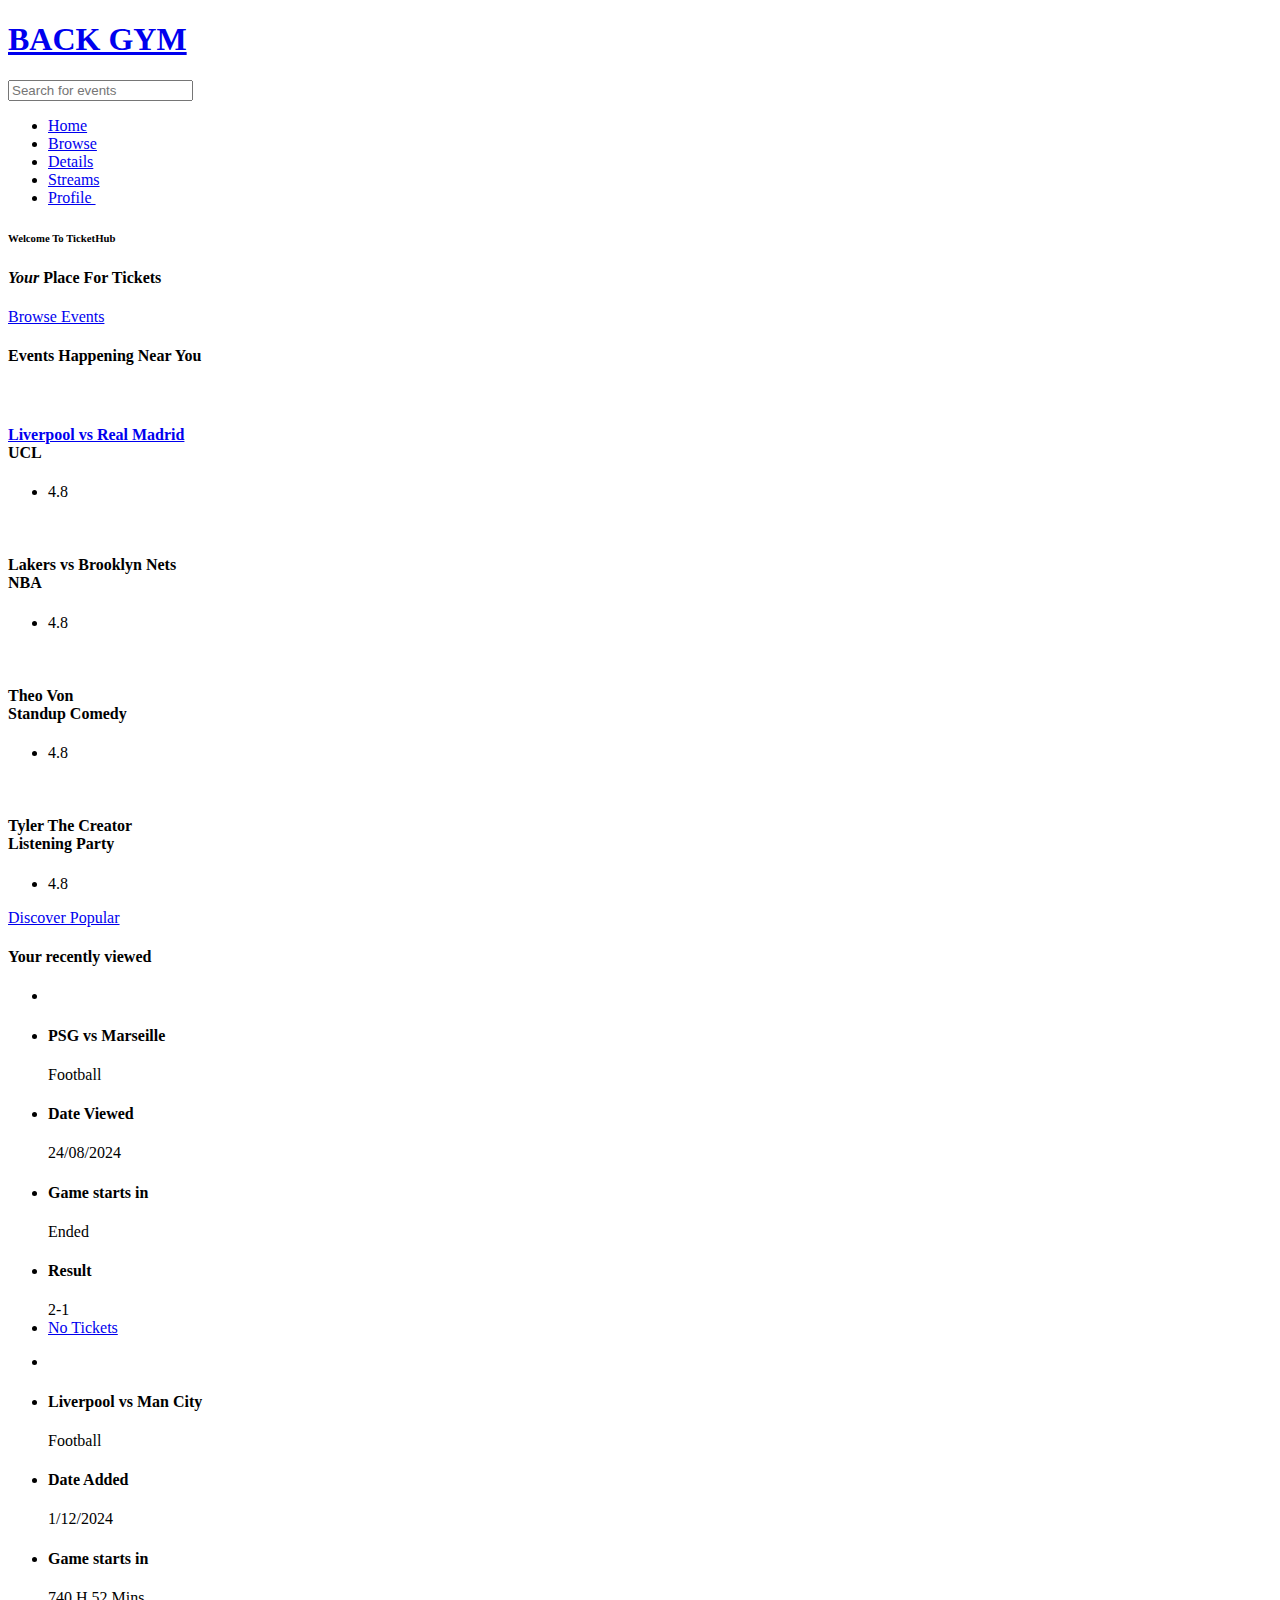
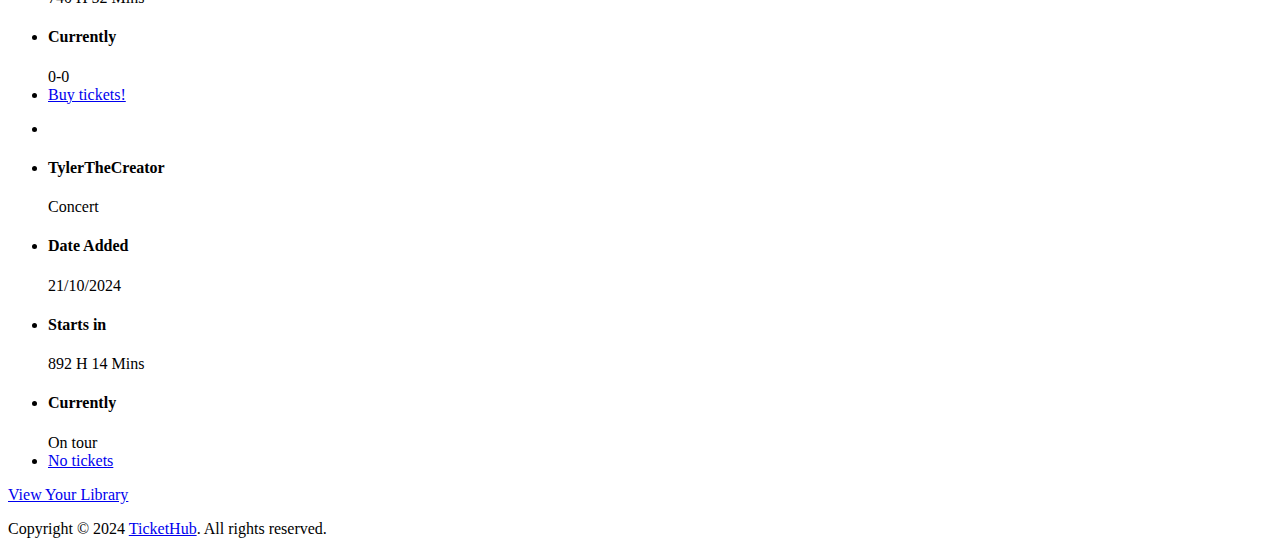
==== index.html @ 95dc2872 "dfijvgd;rg" ====
<!DOCTYPE html>
<html lang="en">

  <head>

    <meta charset="utf-8">
    <meta name="viewport" content="width=device-width, initial-scale=1, shrink-to-fit=no">

    <link href="https://fonts.googleapis.com/css2?family=Poppins:wght@100;200;300;400;500;600;700;800;900&display=swap" rel="stylesheet">

    <title>BACK GYM</title>

    <link href="vendor/bootstrap/css/bootstrap.min.css" rel="stylesheet">


    <link rel="stylesheet" href="assets/css/fontawesome.css">
    <link rel="stylesheet" href="assets/css/indexstyle.css">
    <link rel="stylesheet" href="assets/css/owl.css">
    <link rel="stylesheet"href="https://unpkg.com/swiper@7/swiper-bundle.min.css"/>


<body>


  <header class="header-area header-sticky">
    <div class="container">
        <div class="row">
            <div class="col-12">
                <nav class="main-nav">
                    <a href="index.html" class="logo">
                      <h1>BACK GYM<span></span></h1>
                    </a>
                    
                    <div class="search-input">
                      <form id="search" action="#">
                        <input type="text" placeholder="Search for events" id='searchText' name="searchKeyword" onkeypress="handle" />
                        <i class="fa fa-search"></i>
                      </form>
                    </div>
                    
                    <ul class="nav">
                        <li><a href="index.html" class="active">Home</a></li>
                        <li><a href="browse.html">Browse</a></li>
                        <li><a href="#">Details</a></li>
                        <li><a href="#">Streams</a></li>
                        <li><a href="profile.html">Profile <img src="profile picture.jpg" alt=""></a></li>
                    </ul>   
                   
                </nav>
            </div>
        </div>
    </div>
  </header>

  <div class="container">
    <div class="row">
      <div class="col-lg-12">
        <div class="page-content">

          
          <div class="main-banner">
            <div class="row">
              <div class="col-lg-7">
                <div class="header-text">
                  <h6>Welcome To TicketHub</h6>
                  <h4><em>Your</em> Place For Tickets</h4>
                  <div class="main-button">
                    <a href="browse.html">Browse Events</a>
                  </div>
                </div>
              </div>
            </div>
          </div>
          

          
          <div class="most-popular">
            <div class="row">
              <div class="col-lg-12">
                <div class="heading-section">
                  <h4>Events Happening Near You</h4>
                </div>
                <div class="row">
                  <div class="col-lg-3 col-sm-6">
                    <div class="item">
                      <img src="soccer.jpg" alt="">
                      <h4><a href="liverpoolvsreal.html">Liverpool vs Real Madrid</a><br><span>UCL</span></h4>
                     <ul>
                      <li><i class="fa fa-star"></i> 4.8</li>

                     </ul>
                    </div>
                  </div>
                  <div class="col-lg-3 col-sm-6">
                    <div class="item">
                      <img src="basketball.jpg" alt="">
                      <h4>Lakers vs Brooklyn Nets<br><span>NBA</span></h4>
                      <ul>
                      <li><i class="fa fa-star"></i> 4.8</li>

                      </ul>
                    
                    </div>
                  </div>
                  <div class="col-lg-3 col-sm-6">
                    <div class="item">
                      <img src="comedy.jpg" alt="">
                      <h4>Theo Von<br><span>Standup Comedy</span></h4>
                      <ul>
                        <li><i class="fa fa-star"></i> 4.8</li>
                        
                      </ul>
                    </div>
                  </div>
                  <div class="col-lg-3 col-sm-6">
                    <div class="item">
                      <img src="concerts.jpg" alt="">
                      <h4>Tyler The Creator<br><span>Listening Party</span></h4>
                      <ul>
                        <li><i class="fa fa-star"></i> 4.8</li>
                        
                      </ul>
                    </div>
                  </div>
                  <div class="col-lg-12">
                    <div class="main-button">
                      <a href="browse.html">Discover Popular</a>
                    </div>
                  </div>
                </div>
              </div>
            </div>
          </div>
          
          <div class="gaming-library">
            <div class="col-lg-12">
              <div class="heading-section">
                <h4>Your recently viewed</h4>
              </div>
              <div class="item">
                <ul>
                  <li><img src="soccer.jpg" alt="" class="templatemo-item"></li>
                  <li><h4>PSG vs Marseille</h4><span>Football</span></li>
                  <li><h4>Date Viewed</h4><span>24/08/2024</span></li>
                  <li><h4>Game starts in</h4><span>Ended</span></li>
                  <li><h4>Result</h4><span>2-1</span></li>
                  <li><div class="main-border-button border-no-active"><a href="#">No Tickets</a></div></li>
                </ul>
              </div>
              <div class="item">
                <ul>
                  <li><img src="soccer.jpg" alt="" class="templatemo-item"></li>
                  <li><h4>Liverpool vs Man City</h4><span>Football</span></li>
                  <li><h4>Date Added</h4><span>1/12/2024</span></li>
                  <li><h4>Game starts in</h4><span>740 H 52 Mins</span></li>
                  <li><h4>Currently</h4><span>0-0</span></li>
                  <li><div class="main-border-button"><a href="#">Buy tickets!</a></div></li>
                </ul>
              </div>
              <div class="item last-item">
                <ul>
                  <li><img src="concerts.jpg" alt="" class="templatemo-item"></li>
                  <li><h4>TylerTheCreator</h4><span>Concert</span></li>
                  <li><h4>Date Added</h4><span>21/10/2024</span></li>
                  <li><h4>Starts in</h4><span>892 H 14 Mins</span></li>
                  <li><h4>Currently</h4><span>On tour</span></li>
                  <li><div class="main-border-button border-no-active"><a href="#">No tickets </a></div></li>
                </ul>
              </div>
            </div>
            <div class="col-lg-12">
              <div class="main-button">
                <a href="profile.html">View Your Library</a>
              </div>
            </div>
          </div>
          
        </div>
      </div>
    </div>
  </div>
  
  <footer>
    <div class="container">
      <div class="row">
        <div class="col-lg-12">
          <p>Copyright © 2024 <a href="#">TicketHub</a>. All rights reserved. 
          
        </div>
      </div>
    </div>
  </footer>


  
  
  <script src="vendor/jquery/jquery.min.js"></script>
  <script src="vendor/bootstrap/js/bootstrap.min.js"></script>

  <script src="assets/js/isotope.min.js"></script>
  <script src="assets/js/owl-carousel.js"></script>
  <script src="assets/js/tabs.js"></script>
  <script src="assets/js/popup.js"></script>
  <script src="assets/js/custom.js"></script>


  </body>

</html>
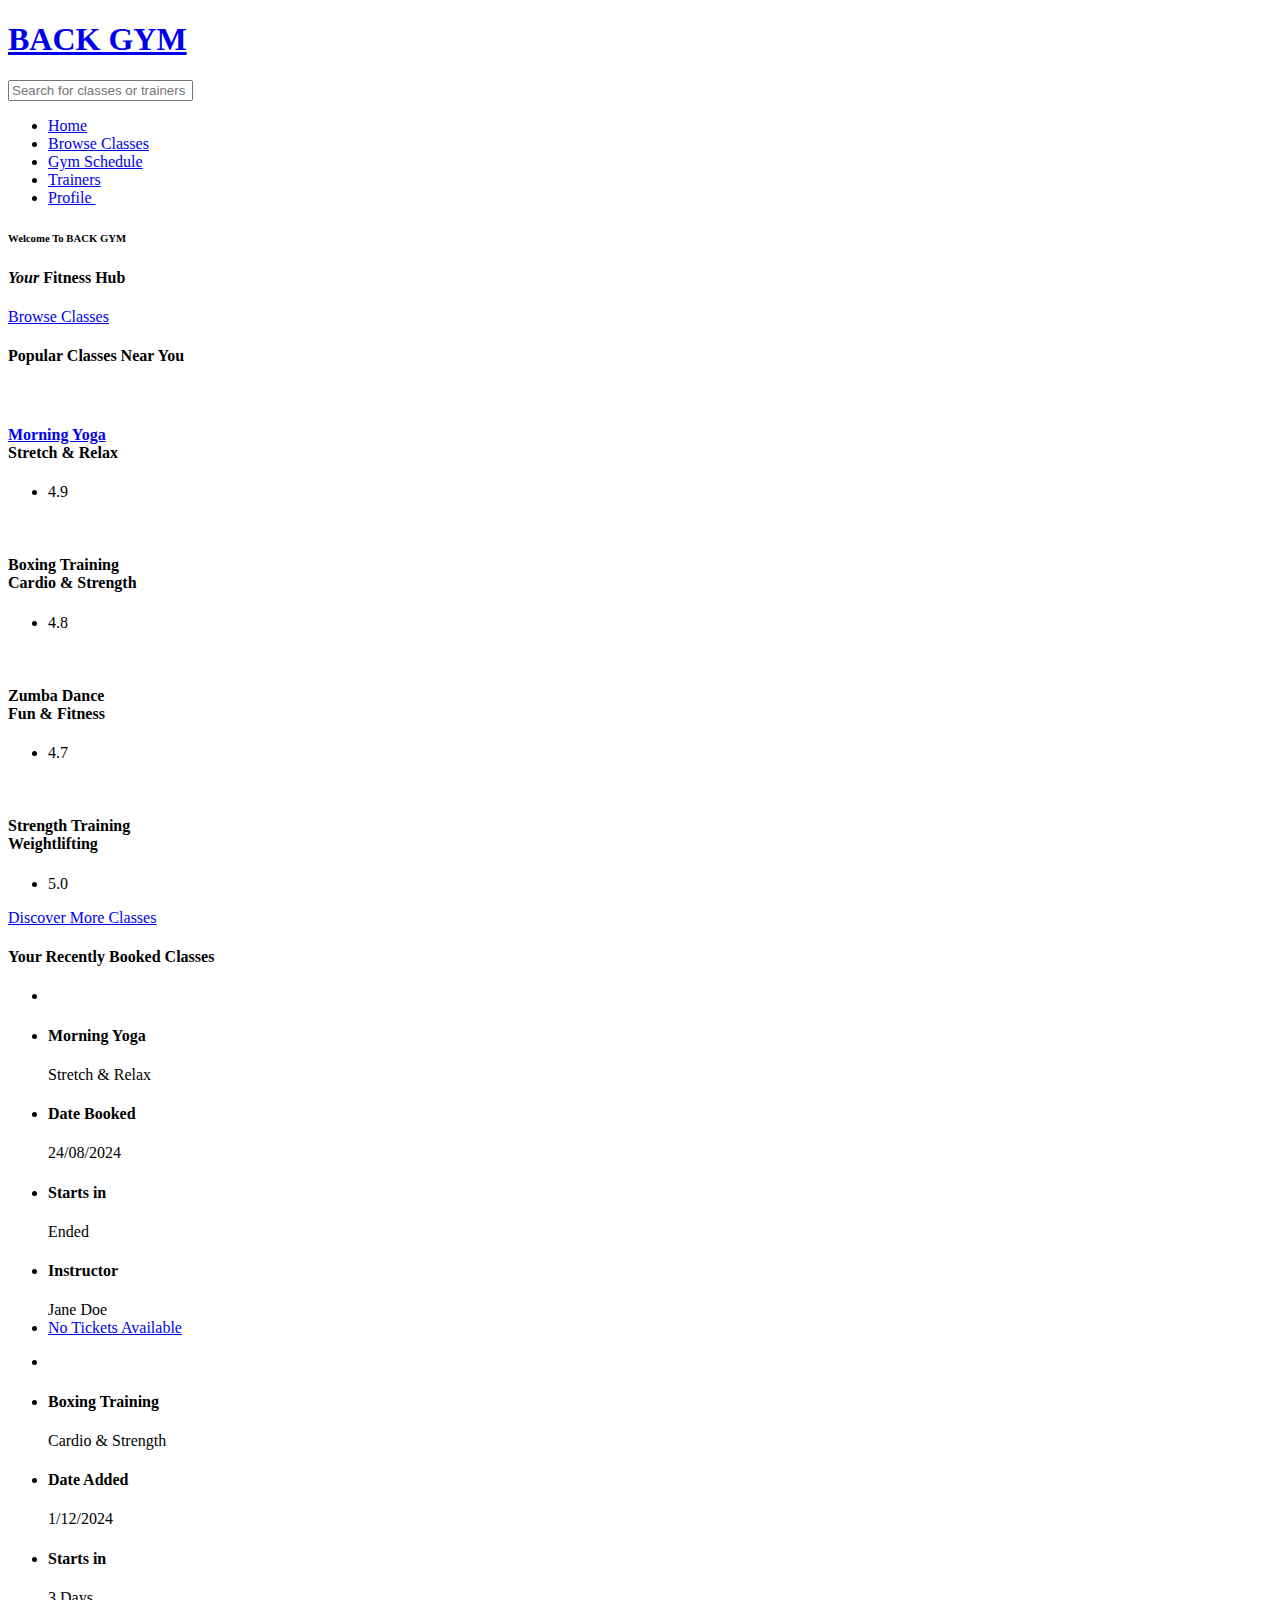
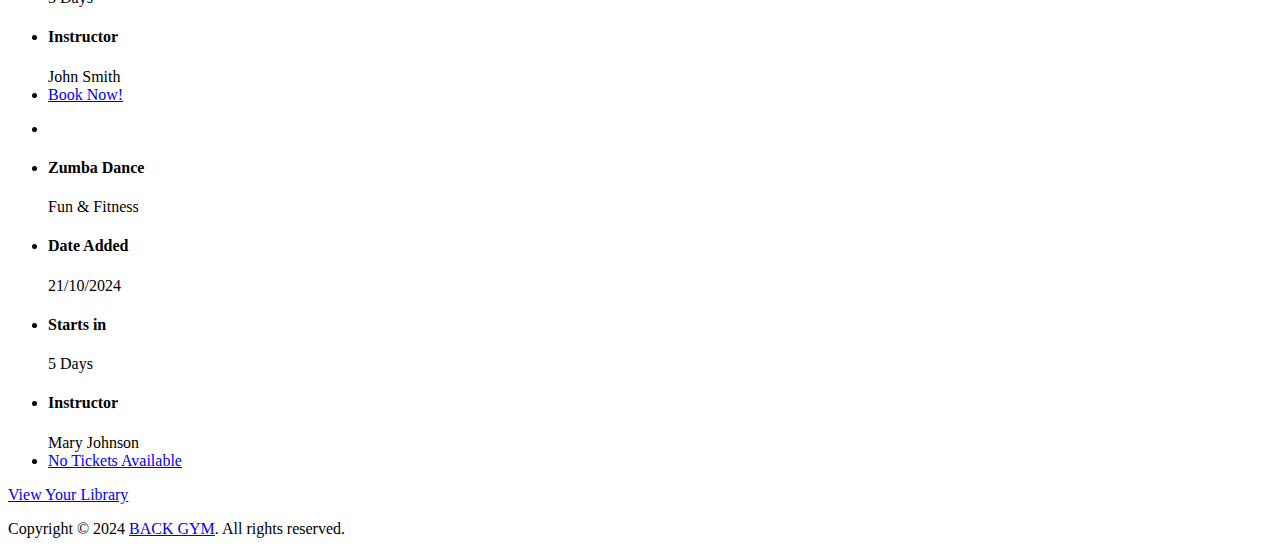
==== commit a66db47e: "ifri" ====
--- a/index.html
+++ b/index.html
@@ -1,209 +1,183 @@
 <!DOCTYPE html>
 <html lang="en">
 
-  <head>
-
+<head>
     <meta charset="utf-8">
     <meta name="viewport" content="width=device-width, initial-scale=1, shrink-to-fit=no">
-
     <link href="https://fonts.googleapis.com/css2?family=Poppins:wght@100;200;300;400;500;600;700;800;900&display=swap" rel="stylesheet">
-
     <title>BACK GYM</title>
-
     <link href="vendor/bootstrap/css/bootstrap.min.css" rel="stylesheet">
-
-
     <link rel="stylesheet" href="assets/css/fontawesome.css">
     <link rel="stylesheet" href="assets/css/indexstyle.css">
     <link rel="stylesheet" href="assets/css/owl.css">
-    <link rel="stylesheet"href="https://unpkg.com/swiper@7/swiper-bundle.min.css"/>
-
+    <link rel="stylesheet" href="https://unpkg.com/swiper@7/swiper-bundle.min.css"/>
+</head>
 
 <body>
+    <header class="header-area header-sticky">
+        <div class="container">
+            <div class="row">
+                <div class="col-12">
+                    <nav class="main-nav">
+                        <a href="index.html" class="logo">
+                            <h1>BACK GYM<span></span></h1>
+                        </a>
+                        <div class="search-input">
+                            <form id="search" action="#">
+                                <input type="text" placeholder="Search for classes or trainers" id='searchText' name="searchKeyword" onkeypress="handle"/>
+                                <i class="fa fa-search"></i>
+                            </form>
+                        </div>
+                        <ul class="nav">
+                            <li><a href="index.html" class="active">Home</a></li>
+                            <li><a href="browse.html">Browse Classes</a></li>
+                            <li><a href="#">Gym Schedule</a></li>
+                            <li><a href="#">Trainers</a></li>
+                            <li><a href="profile.html">Profile <img src="profile picture.jpg" alt=""></a></li>
+                        </ul>
+                    </nav>
+                </div>
+            </div>
+        </div>
+    </header>
 
-
-  <header class="header-area header-sticky">
     <div class="container">
         <div class="row">
-            <div class="col-12">
-                <nav class="main-nav">
-                    <a href="index.html" class="logo">
-                      <h1>BACK GYM<span></span></h1>
-                    </a>
-                    
-                    <div class="search-input">
-                      <form id="search" action="#">
-                        <input type="text" placeholder="Search for events" id='searchText' name="searchKeyword" onkeypress="handle" />
-                        <i class="fa fa-search"></i>
-                      </form>
+            <div class="col-lg-12">
+                <div class="page-content">
+                    <div class="main-banner">
+                        <div class="row">
+                            <div class="col-lg-7">
+                                <div class="header-text">
+                                    <h6>Welcome To BACK GYM</h6>
+                                    <h4><em>Your</em> Fitness Hub</h4>
+                                    <div class="main-button">
+                                        <a href="browse.html">Browse Classes</a>
+                                    </div>
+                                </div>
+                            </div>
+                        </div>
                     </div>
-                    
-                    <ul class="nav">
-                        <li><a href="index.html" class="active">Home</a></li>
-                        <li><a href="browse.html">Browse</a></li>
-                        <li><a href="#">Details</a></li>
-                        <li><a href="#">Streams</a></li>
-                        <li><a href="profile.html">Profile <img src="profile picture.jpg" alt=""></a></li>
-                    </ul>   
-                   
-                </nav>
+
+                    <div class="most-popular">
+                        <div class="row">
+                            <div class="col-lg-12">
+                                <div class="heading-section">
+                                    <h4>Popular Classes Near You</h4>
+                                </div>
+                                <div class="row">
+                                    <div class="col-lg-3 col-sm-6">
+                                        <div class="item">
+                                            <img src="yoga.jpg" alt="">
+                                            <h4><a href="yoga-class.html">Morning Yoga</a><br><span>Stretch & Relax</span></h4>
+                                            <ul>
+                                                <li><i class="fa fa-star"></i> 4.9</li>
+                                            </ul>
+                                        </div>
+                                    </div>
+                                    <div class="col-lg-3 col-sm-6">
+                                        <div class="item">
+                                            <img src="boxing.jpg" alt="">
+                                            <h4>Boxing Training<br><span>Cardio & Strength</span></h4>
+                                            <ul>
+                                                <li><i class="fa fa-star"></i> 4.8</li>
+                                            </ul>
+                                        </div>
+                                    </div>
+                                    <div class="col-lg-3 col-sm-6">
+                                        <div class="item">
+                                            <img src="zumba.jpg" alt="">
+                                            <h4>Zumba Dance<br><span>Fun & Fitness</span></h4>
+                                            <ul>
+                                                <li><i class="fa fa-star"></i> 4.7</li>
+                                            </ul>
+                                        </div>
+                                    </div>
+                                    <div class="col-lg-3 col-sm-6">
+                                        <div class="item">
+                                            <img src="strength-training.jpg" alt="">
+                                            <h4>Strength Training<br><span>Weightlifting</span></h4>
+                                            <ul>
+                                                <li><i class="fa fa-star"></i> 5.0</li>
+                                            </ul>
+                                        </div>
+                                    </div>
+                                    <div class="col-lg-12">
+                                        <div class="main-button">
+                                            <a href="browse.html">Discover More Classes</a>
+                                        </div>
+                                    </div>
+                                </div>
+                            </div>
+                        </div>
+                    </div>
+
+                    <div class="gym-library">
+                        <div class="col-lg-12">
+                            <div class="heading-section">
+                                <h4>Your Recently Booked Classes</h4>
+                            </div>
+                            <div class="item">
+                                <ul>
+                                    <li><img src="yoga.jpg" alt="" class="templatemo-item"></li>
+                                    <li><h4>Morning Yoga</h4><span>Stretch & Relax</span></li>
+                                    <li><h4>Date Booked</h4><span>24/08/2024</span></li>
+                                    <li><h4>Starts in</h4><span>Ended</span></li>
+                                    <li><h4>Instructor</h4><span>Jane Doe</span></li>
+                                    <li><div class="main-border-button border-no-active"><a href="#">No Tickets Available</a></div></li>
+                                </ul>
+                            </div>
+                            <div class="item">
+                                <ul>
+                                    <li><img src="boxing.jpg" alt="" class="templatemo-item"></li>
+                                    <li><h4>Boxing Training</h4><span>Cardio & Strength</span></li>
+                                    <li><h4>Date Added</h4><span>1/12/2024</span></li>
+                                    <li><h4>Starts in</h4><span>3 Days</span></li>
+                                    <li><h4>Instructor</h4><span>John Smith</span></li>
+                                    <li><div class="main-border-button"><a href="#">Book Now!</a></div></li>
+                                </ul>
+                            </div>
+                            <div class="item last-item">
+                                <ul>
+                                    <li><img src="zumba.jpg" alt="" class="templatemo-item"></li>
+                                    <li><h4>Zumba Dance</h4><span>Fun & Fitness</span></li>
+                                    <li><h4>Date Added</h4><span>21/10/2024</span></li>
+                                    <li><h4>Starts in</h4><span>5 Days</span></li>
+                                    <li><h4>Instructor</h4><span>Mary Johnson</span></li>
+                                    <li><div class="main-border-button border-no-active"><a href="#">No Tickets Available</a></div></li>
+                                </ul>
+                            </div>
+                        </div>
+                        <div class="col-lg-12">
+                            <div class="main-button">
+                                <a href="profile.html">View Your Library</a>
+                            </div>
+                        </div>
+                    </div>
+
+                </div>
             </div>
         </div>
     </div>
-  </header>
 
-  <div class="container">
-    <div class="row">
-      <div class="col-lg-12">
-        <div class="page-content">
+    <footer>
+        <div class="container">
+            <div class="row">
+                <div class="col-lg-12">
+                    <p>Copyright © 2024 <a href="#">BACK GYM</a>. All rights reserved.</p>
+                </div>
+            </div>
+        </div>
+    </footer>
 
-          
-          <div class="main-banner">
-            <div class="row">
-              <div class="col-lg-7">
-                <div class="header-text">
-                  <h6>Welcome To TicketHub</h6>
-                  <h4><em>Your</em> Place For Tickets</h4>
-                  <div class="main-button">
-                    <a href="browse.html">Browse Events</a>
-                  </div>
-                </div>
-              </div>
-            </div>
-          </div>
-          
+    <script src="vendor/jquery/jquery.min.js"></script>
+    <script src="vendor/bootstrap/js/bootstrap.min.js"></script>
+    <script src="assets/js/isotope.min.js"></script>
+    <script src="assets/js/owl-carousel.js"></script>
+    <script src="assets/js/tabs.js"></script>
+    <script src="assets/js/popup.js"></script>
+    <script src="assets/js/custom.js"></script>
 
-          
-          <div class="most-popular">
-            <div class="row">
-              <div class="col-lg-12">
-                <div class="heading-section">
-                  <h4>Events Happening Near You</h4>
-                </div>
-                <div class="row">
-                  <div class="col-lg-3 col-sm-6">
-                    <div class="item">
-                      <img src="soccer.jpg" alt="">
-                      <h4><a href="liverpoolvsreal.html">Liverpool vs Real Madrid</a><br><span>UCL</span></h4>
-                     <ul>
-                      <li><i class="fa fa-star"></i> 4.8</li>
+</body>
 
-                     </ul>
-                    </div>
-                  </div>
-                  <div class="col-lg-3 col-sm-6">
-                    <div class="item">
-                      <img src="basketball.jpg" alt="">
-                      <h4>Lakers vs Brooklyn Nets<br><span>NBA</span></h4>
-                      <ul>
-                      <li><i class="fa fa-star"></i> 4.8</li>
-
-                      </ul>
-                    
-                    </div>
-                  </div>
-                  <div class="col-lg-3 col-sm-6">
-                    <div class="item">
-                      <img src="comedy.jpg" alt="">
-                      <h4>Theo Von<br><span>Standup Comedy</span></h4>
-                      <ul>
-                        <li><i class="fa fa-star"></i> 4.8</li>
-                        
-                      </ul>
-                    </div>
-                  </div>
-                  <div class="col-lg-3 col-sm-6">
-                    <div class="item">
-                      <img src="concerts.jpg" alt="">
-                      <h4>Tyler The Creator<br><span>Listening Party</span></h4>
-                      <ul>
-                        <li><i class="fa fa-star"></i> 4.8</li>
-                        
-                      </ul>
-                    </div>
-                  </div>
-                  <div class="col-lg-12">
-                    <div class="main-button">
-                      <a href="browse.html">Discover Popular</a>
-                    </div>
-                  </div>
-                </div>
-              </div>
-            </div>
-          </div>
-          
-          <div class="gaming-library">
-            <div class="col-lg-12">
-              <div class="heading-section">
-                <h4>Your recently viewed</h4>
-              </div>
-              <div class="item">
-                <ul>
-                  <li><img src="soccer.jpg" alt="" class="templatemo-item"></li>
-                  <li><h4>PSG vs Marseille</h4><span>Football</span></li>
-                  <li><h4>Date Viewed</h4><span>24/08/2024</span></li>
-                  <li><h4>Game starts in</h4><span>Ended</span></li>
-                  <li><h4>Result</h4><span>2-1</span></li>
-                  <li><div class="main-border-button border-no-active"><a href="#">No Tickets</a></div></li>
-                </ul>
-              </div>
-              <div class="item">
-                <ul>
-                  <li><img src="soccer.jpg" alt="" class="templatemo-item"></li>
-                  <li><h4>Liverpool vs Man City</h4><span>Football</span></li>
-                  <li><h4>Date Added</h4><span>1/12/2024</span></li>
-                  <li><h4>Game starts in</h4><span>740 H 52 Mins</span></li>
-                  <li><h4>Currently</h4><span>0-0</span></li>
-                  <li><div class="main-border-button"><a href="#">Buy tickets!</a></div></li>
-                </ul>
-              </div>
-              <div class="item last-item">
-                <ul>
-                  <li><img src="concerts.jpg" alt="" class="templatemo-item"></li>
-                  <li><h4>TylerTheCreator</h4><span>Concert</span></li>
-                  <li><h4>Date Added</h4><span>21/10/2024</span></li>
-                  <li><h4>Starts in</h4><span>892 H 14 Mins</span></li>
-                  <li><h4>Currently</h4><span>On tour</span></li>
-                  <li><div class="main-border-button border-no-active"><a href="#">No tickets </a></div></li>
-                </ul>
-              </div>
-            </div>
-            <div class="col-lg-12">
-              <div class="main-button">
-                <a href="profile.html">View Your Library</a>
-              </div>
-            </div>
-          </div>
-          
-        </div>
-      </div>
-    </div>
-  </div>
-  
-  <footer>
-    <div class="container">
-      <div class="row">
-        <div class="col-lg-12">
-          <p>Copyright © 2024 <a href="#">TicketHub</a>. All rights reserved. 
-          
-        </div>
-      </div>
-    </div>
-  </footer>
-
-
-  
-  
-  <script src="vendor/jquery/jquery.min.js"></script>
-  <script src="vendor/bootstrap/js/bootstrap.min.js"></script>
-
-  <script src="assets/js/isotope.min.js"></script>
-  <script src="assets/js/owl-carousel.js"></script>
-  <script src="assets/js/tabs.js"></script>
-  <script src="assets/js/popup.js"></script>
-  <script src="assets/js/custom.js"></script>
-
-
-  </body>
-
-</html>
+</html>